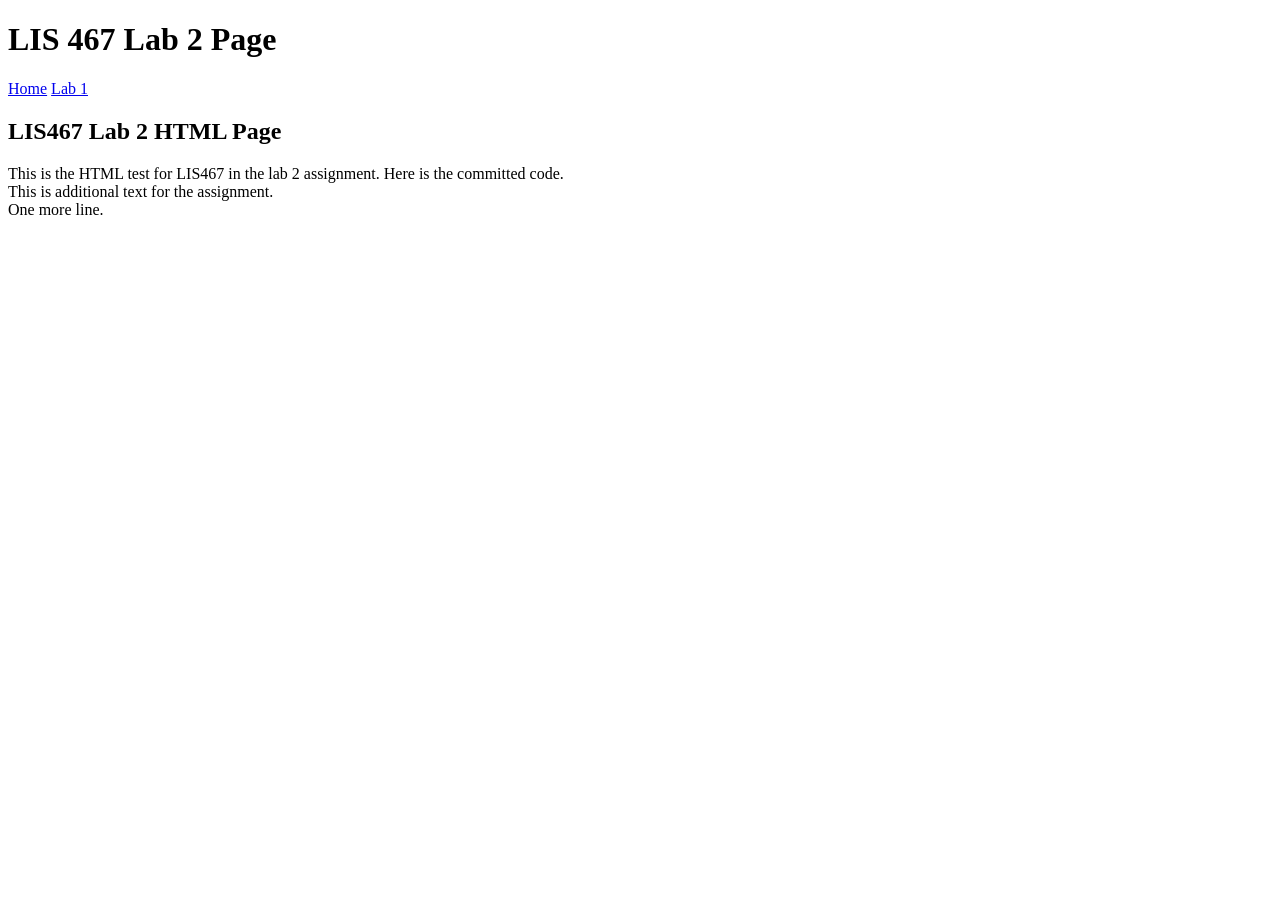
==== lab2.html @ 2214da3e "This is the lab 2 page for LIS 467" ====
<!DOCTYPE html>
<html lang="en">
<head>
    <meta charset="UTF-8">
    <meta name="viewport" content="width=device-width, initial-scale=1.0">
    <title>LIS 467 Lab 2</title>
    <link rel="stylesheet" href="style.css">
</head>
<body>
    <header>
        <h1>LIS 467 Lab 2 Page</h1>
    </header>

    <nav>
        <a href="lab2.html">Home</a>
        <a href="LIS467_Lab_1.html">Lab 1</a>
    </nav>

    <h2>LIS467 Lab 2 HTML Page</h2>

    <p>This is the HTML test for LIS467 in the lab 2 assignment. Here is the committed code.<br>
        This is additional text for the assignment.<br>
        One more line.<br>
    </p>

</body>
</html>
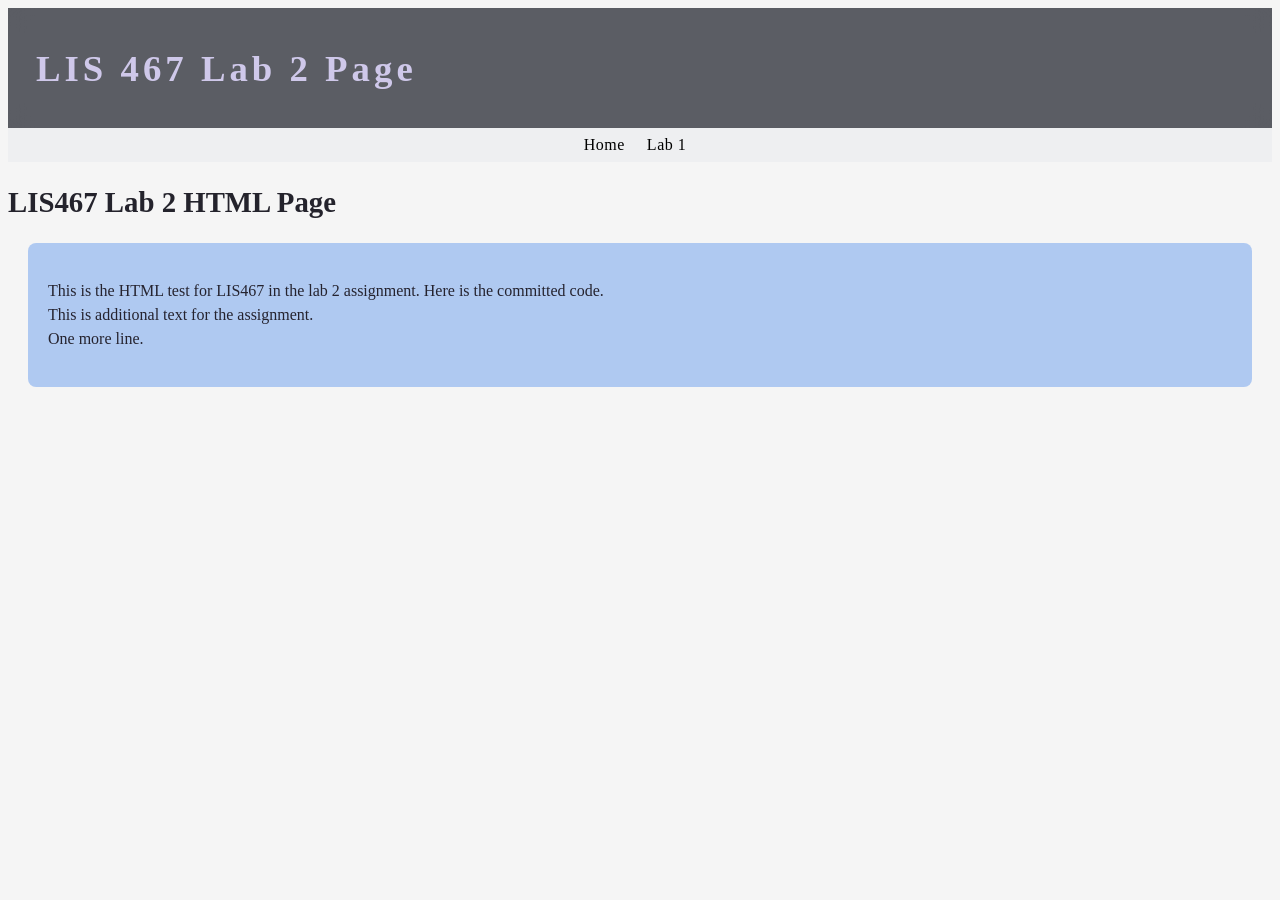
==== commit c8d1625c: "added the .box div class" ====
--- a/lab2.html
+++ b/lab2.html
@@ -18,10 +18,14 @@
 
     <h2>LIS467 Lab 2 HTML Page</h2>
 
-    <p>This is the HTML test for LIS467 in the lab 2 assignment. Here is the committed code.<br>
-        This is additional text for the assignment.<br>
-        One more line.<br>
-    </p>
+    <div class="box">
+
+        <p>This is the HTML test for LIS467 in the lab 2 assignment. Here is the committed code.<br>
+            This is additional text for the assignment.<br>
+            One more line.<br>
+        </p>
+        
+    </div>
 
 </body>
 </html>
--- a/style.css
+++ b/style.css
@@ -0,0 +1,67 @@
+body{
+    font-family:'EB Garamond', serif;
+    background: whitesmoke;
+    color:var(--text);
+}
+
+nav a {
+    color: var(--text);
+    text-decoration: none;
+    margin-right: 10px;
+}
+
+nav a:hover {
+    text-decoration: underline;
+    color:blue
+}
+
+header h1{
+    font-family:'Cinzel', serif;
+    font-size:2.3rem;
+    letter-spacing:4px;
+    color:#cfc8ea;
+}
+
+nav{
+    font-family:'Cinzel', serif;
+    letter-spacing:.5px;
+
+    display:flex;
+    justify-content:center;
+    flex-wrap:wrap;
+    gap:12px;
+    padding:8px;
+    background:rgba(236, 238, 241, 0.75);
+}
+
+h2 {
+    font-family:'Cinzel', serif;
+    font-size:1.8rem;
+    color:#24232c;
+}
+
+p {
+    font-family:'EB Garamond', serif;
+    font-size:1rem;
+    color:#25232f;
+}
+
+header {
+    background:rgba(8,12,22,.65);
+    backdrop-filter:blur(12px);
+    border-bottom:1px solid var(--border);
+    padding:14px 28px;
+}
+
+.box {
+    margin: 20px 20px 30px 20px;
+    padding: 20px 20px;
+    background:rgba(152, 187, 241, 0.75);
+    border:1px solid var(--border);
+    border-radius: 8px;
+}
+
+.box p {
+    line-height: 1.5;
+    margin: 2px 0:
+}
